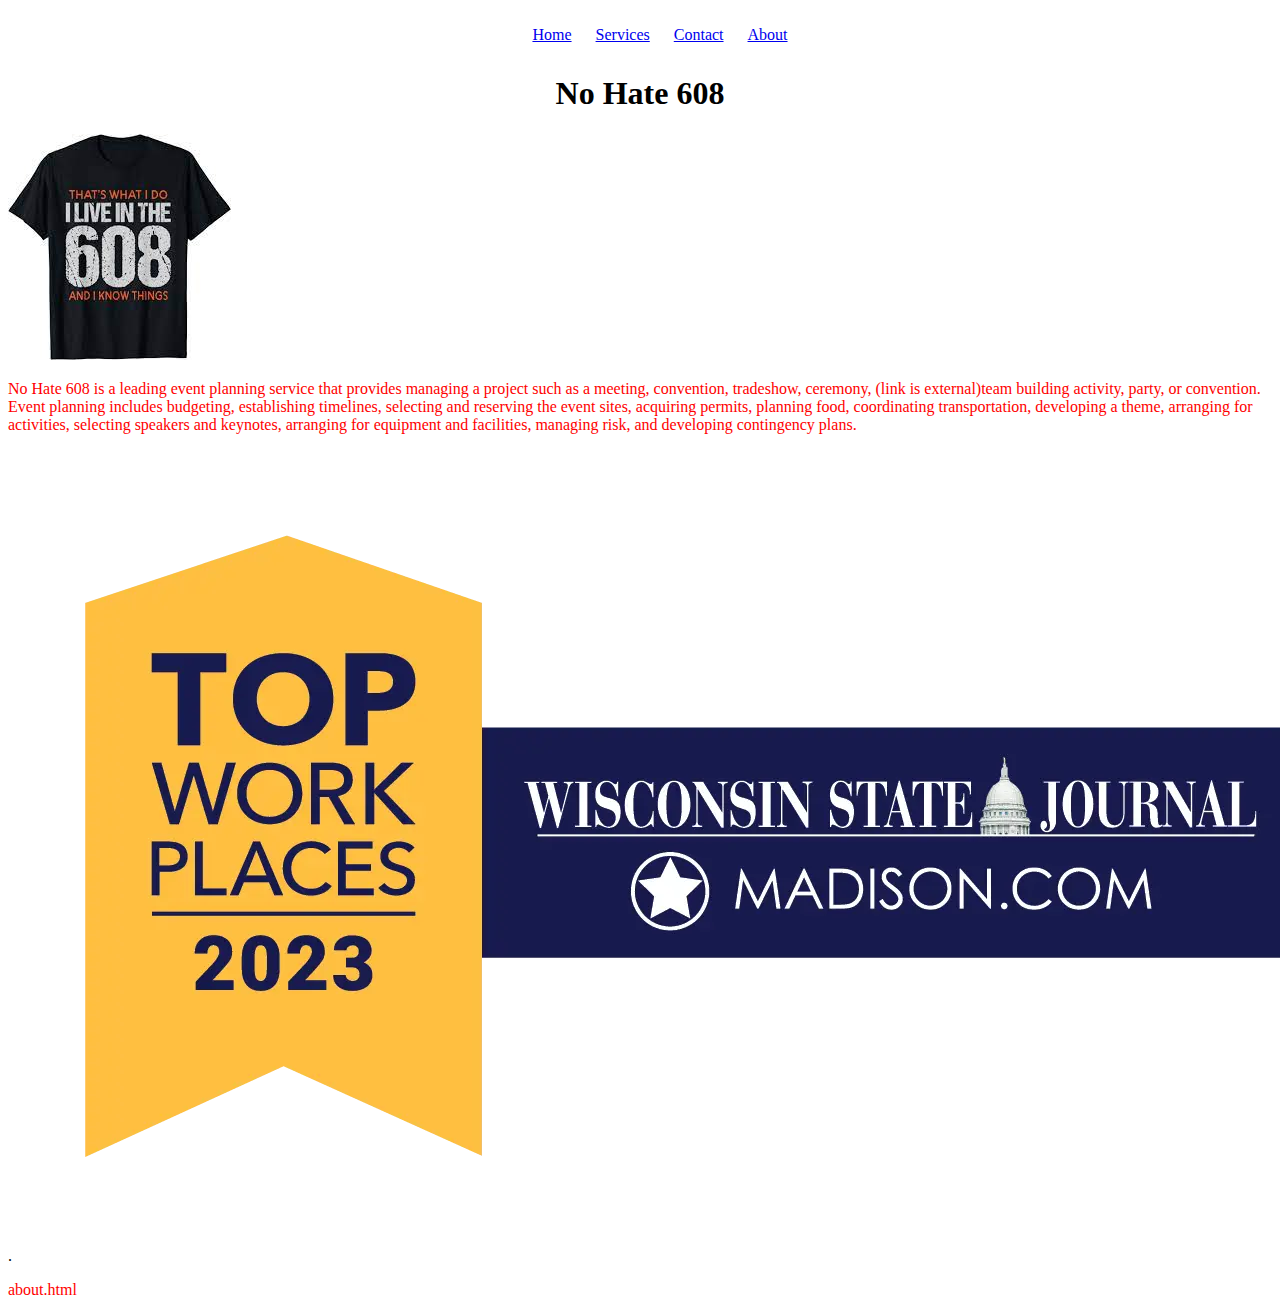
==== html/about.html @ 936e41d6 "Merge branch 'main' into spurge-branch" ====
<!DOCTYPE html>
<html lang="en">
  <head>
    <meta charset="UTF-8" />
    <meta name="viewport" content="width=device-width, initial-scale=1.0" />
    <title>No Hate 608</title>
    <link rel="stylesheet" href="../css/style.css" />
  </head>
  <body>
    <nav>
      <ul>
        <li>
          <a href="../index.html">Home</a>
        </li>
        <li>
          <a href="services.html">Services</a>
        </li>
        <li>
          <a href="contact.html">Contact</a>
        </li>
        <li>
          <a href="about.html">About</a>
        </li>
      </ul>
    </nav>
    <header>
      <h1>No Hate 608</h1><div class="about-info">
        <div class="about-img">
            <img src=
"../images/608shirt.jpg">
        </div>
        <div>
        <p> No Hate 608 is a leading event planning service
            that provides managing a project such as a meeting, convention, tradeshow,  ceremony, (link is external)team building activity, party, or convention. Event planning includes budgeting, establishing timelines, selecting and reserving the event sites, acquiring permits, planning food, coordinating transportation, developing a theme, arranging for activities, selecting speakers and keynotes, arranging for equipment and facilities, managing risk, and developing contingency plans.
<div class="about-info">
        <div class="about-img">               <img src=
"/images/besttowork.png" alt="No Hate 608">
        </div>.
    </header>
    <section><p>about.html</p></section>
    
  </body>
</html>
---- css/style.css ----
nav {
  text-align: center;
}

h1 {
  text-align: center;
}

li {
  display: inline-block;
  margin: 10px;
}

p {
  color: red;
}
#contact-nav {
  background-image: url(/images/NoHate.png);
  background-position: center;
  background-size: contain;
}

#div-contact {
  border: 15px orange solid;
  background-position: center;
  background-size: cover;
  background-image: url("/images/bxtch-please.png");
  border-style: solid solid double solid;
}

.services-table {
  border-collapse: collapse;
  margin: 50px;
  font-size: 25px;
  min-width: 400px;
  /* background-color: orange; */
}

table {
  background-color: orange;
  border-collapse: collapse;
  margin: 50px;
  font-size: 15px;
  min-width: 400px;
  /* background-color: orange; */
  color: black;
  text-align: left;
  font-weight: bold;
  padding: 25px;
  border-bottom: 1px solid orange;
  border-radius: 5px;
  overflow: hidden;
  box-shadow: 20px black;
}

th {
  background-color: gray;
}

#header-contact {
  color: white;
  background-image: url(/images/concert.jpg);
  height: 500px;
  background-position: center;
  background-size: cover;
}

#h1contact {
  color: red;
}

#form-con {
  text-align: center;
}

#submit-con:hover {
  color: blue;
}
#fname {
  border: 2px solid red;
  border-radius: 4px;
}
#lname {
  border: 2px solid red;
  border-radius: 4px;
}
#organiztion {
  border: 2px solid red;
  border-radius: 4px;
}
#textarea {
  border: 2px solid red;
  border-radius: 4px;
}

.services {
  height: 100vh;
  background-image: url(/images/yoga.jpg);
  background-position: center;
  background-size: contain;
  background-repeat: no-repeat;
} 
.top {
  text-decoration: none;
  padding: 20px;
  color: orange;
  background-color: black;
  border-radius: 100px;

}

.top:hover {
  color: black;
  background-color: orange;
}
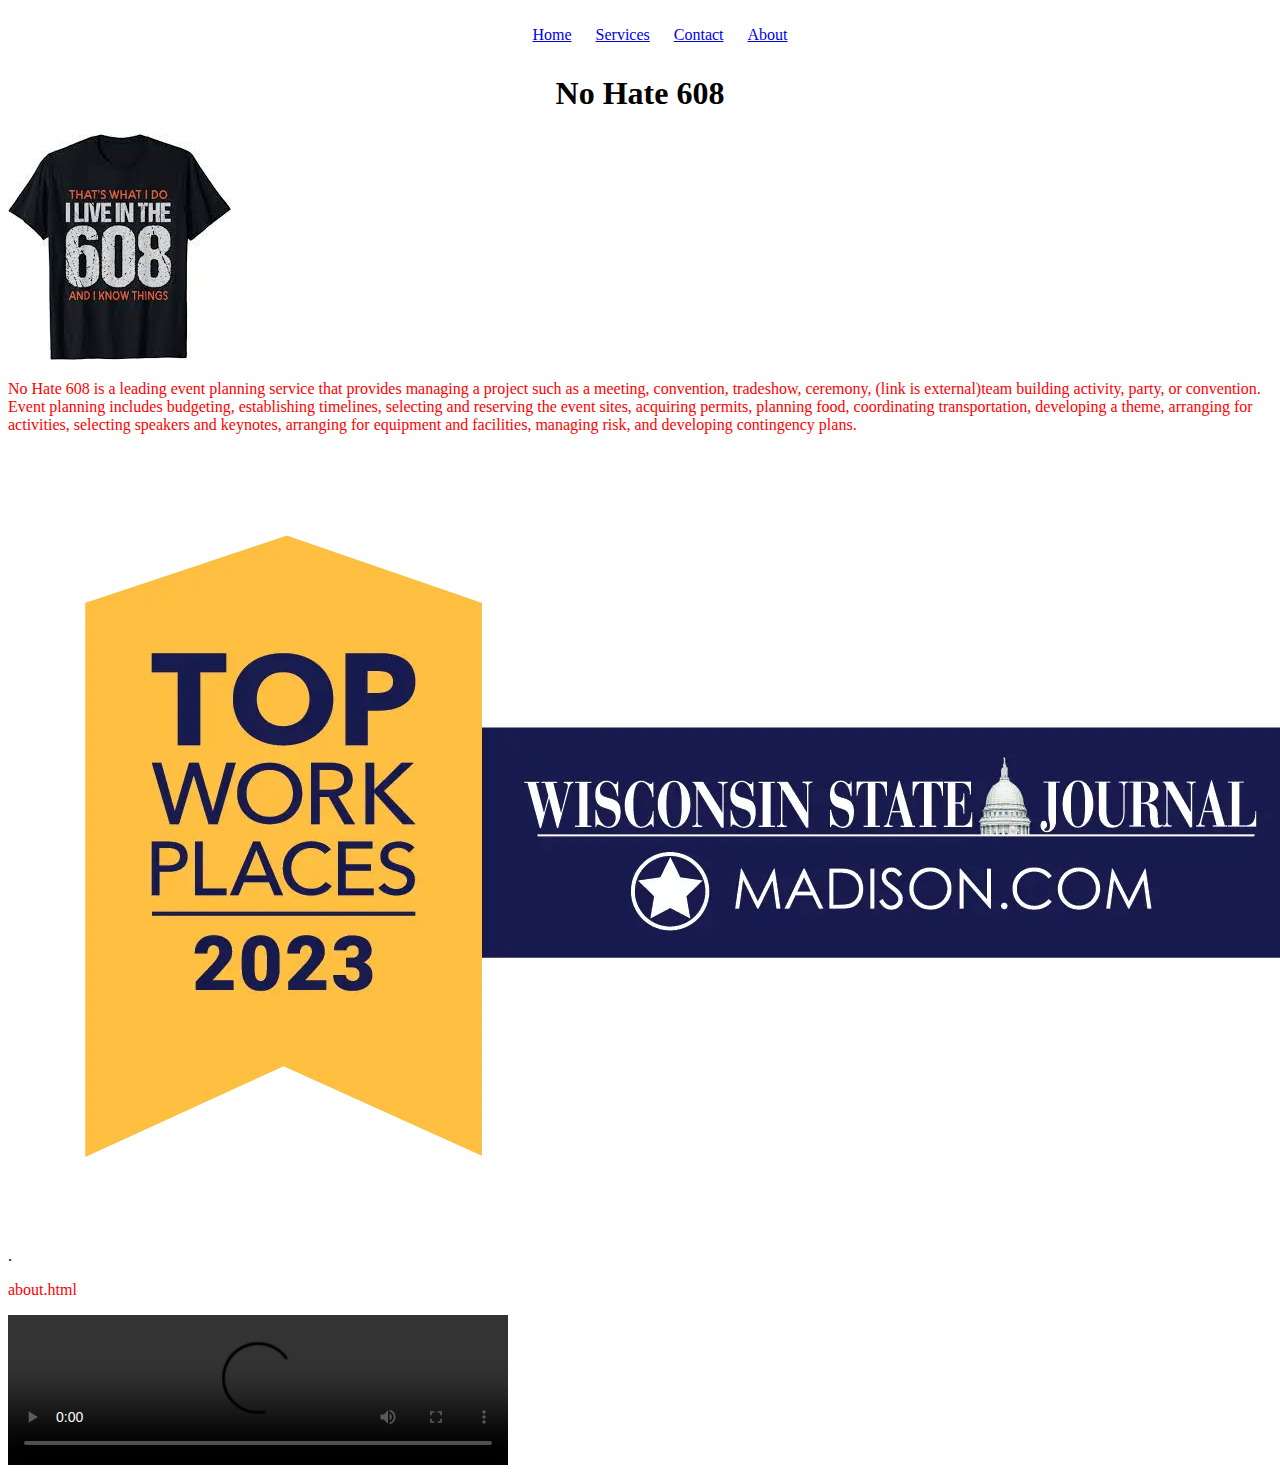
==== commit 870fdc2c: "Merge branch 'main' into spurge-branch" ====
--- a/html/about.html
+++ b/html/about.html
@@ -37,7 +37,16 @@
 "/images/besttowork.png" alt="No Hate 608">
         </div>.
     </header>
-    <section><p>about.html</p></section>
+    <section>
+      <p>about.html</p>
+      <video width="500" controls>
+        <source
+          src="/video/madison.mp4"
+          type="video/mp4"
+        />
+        Your browser does not support the video tag.
+      </video>
+    </section>
     
   </body>
 </html>
--- a/css/style.css
+++ b/css/style.css
@@ -71,6 +71,8 @@
 
 #form-con {
   text-align: center;
+  width: 400px;
+  margin: auto;
 }
 
 #submit-con:hover {
@@ -78,19 +80,20 @@
 }
 #fname {
   border: 2px solid red;
-  border-radius: 4px;
+  border-radius: 10px;
 }
 #lname {
   border: 2px solid red;
-  border-radius: 4px;
+  border-radius: 10px;
 }
 #organiztion {
   border: 2px solid red;
-  border-radius: 4px;
+  border-radius: 10px;
 }
 #textarea {
   border: 2px solid red;
-  border-radius: 4px;
+  border-radius: 20px;
+  width: 100%;
 }
 
 .services {
@@ -99,17 +102,19 @@
   background-position: center;
   background-size: contain;
   background-repeat: no-repeat;
-} 
+}
 .top {
   text-decoration: none;
   padding: 20px;
   color: orange;
   background-color: black;
   border-radius: 100px;
-
 }
 
 .top:hover {
   color: black;
   background-color: orange;
-}+}
+input {
+  width: 100%;
+}
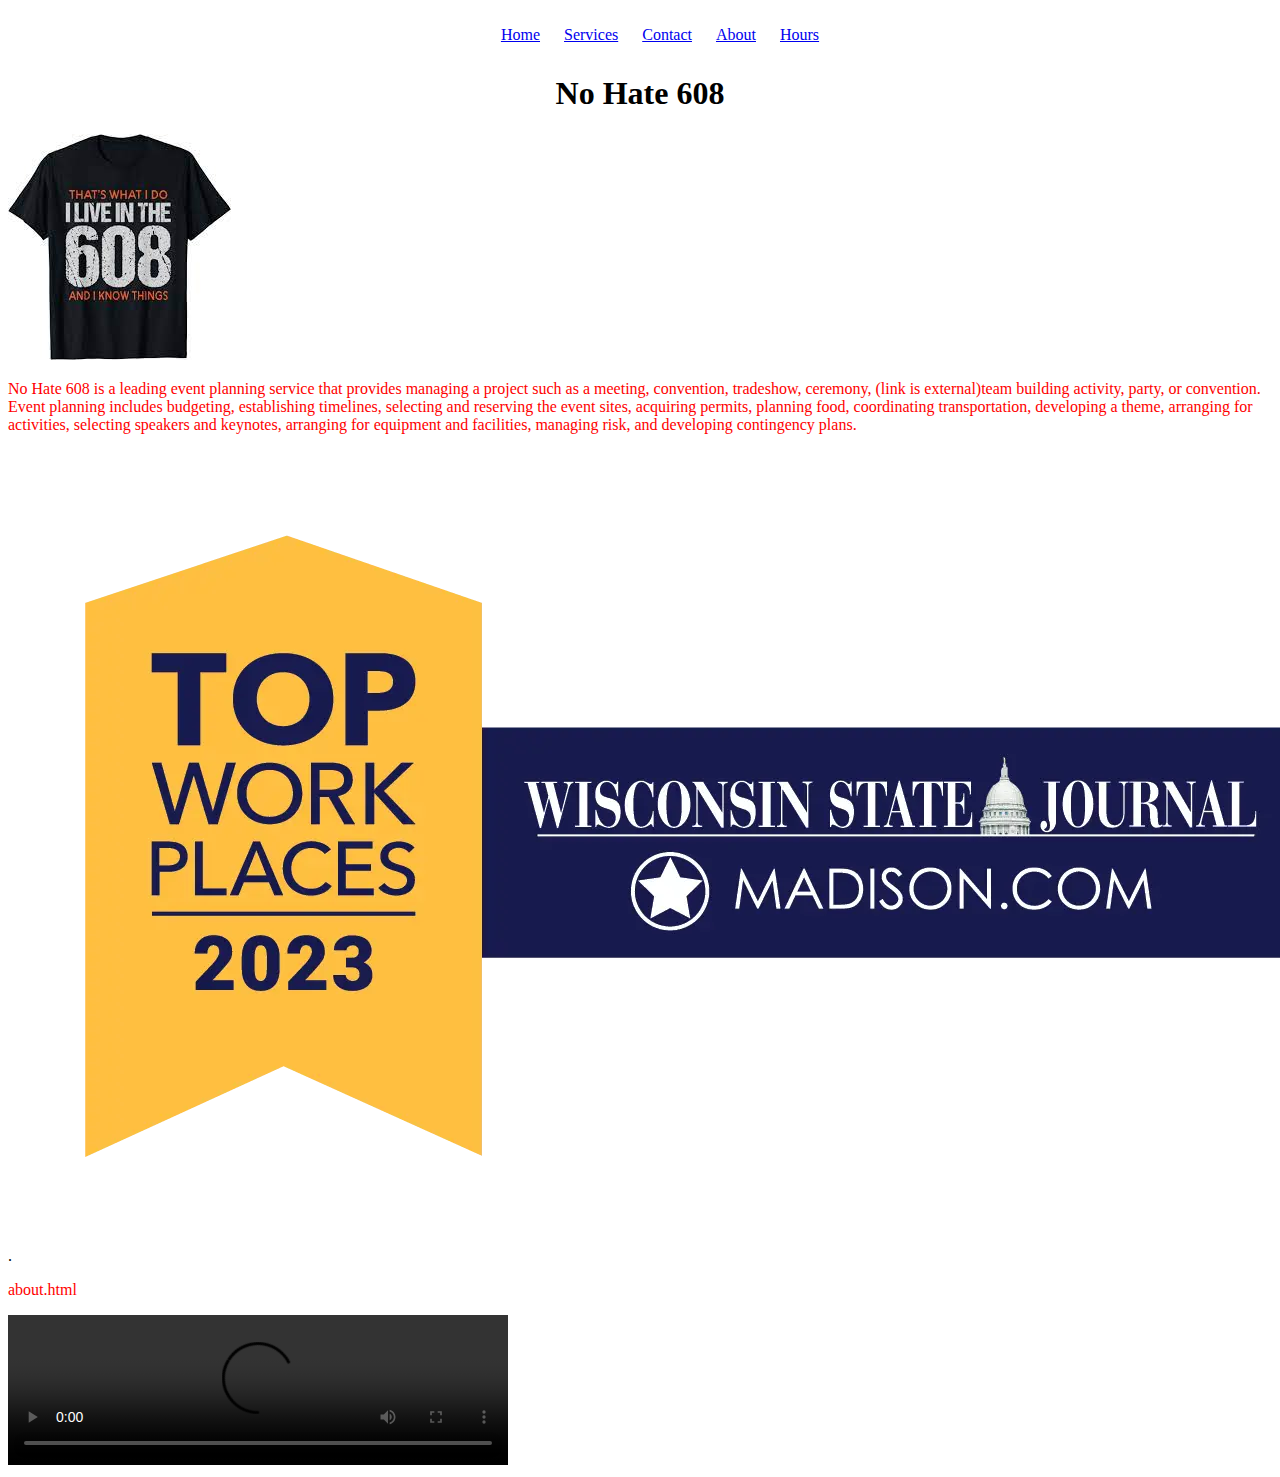
==== commit 8dffe1e6: "Added hours.html" ====
--- a/html/about.html
+++ b/html/about.html
@@ -20,6 +20,9 @@
         </li>
         <li>
           <a href="about.html">About</a>
+        </li>
+        <li>
+          <a href="hours.html">Hours</a>
         </li>
       </ul>
     </nav>
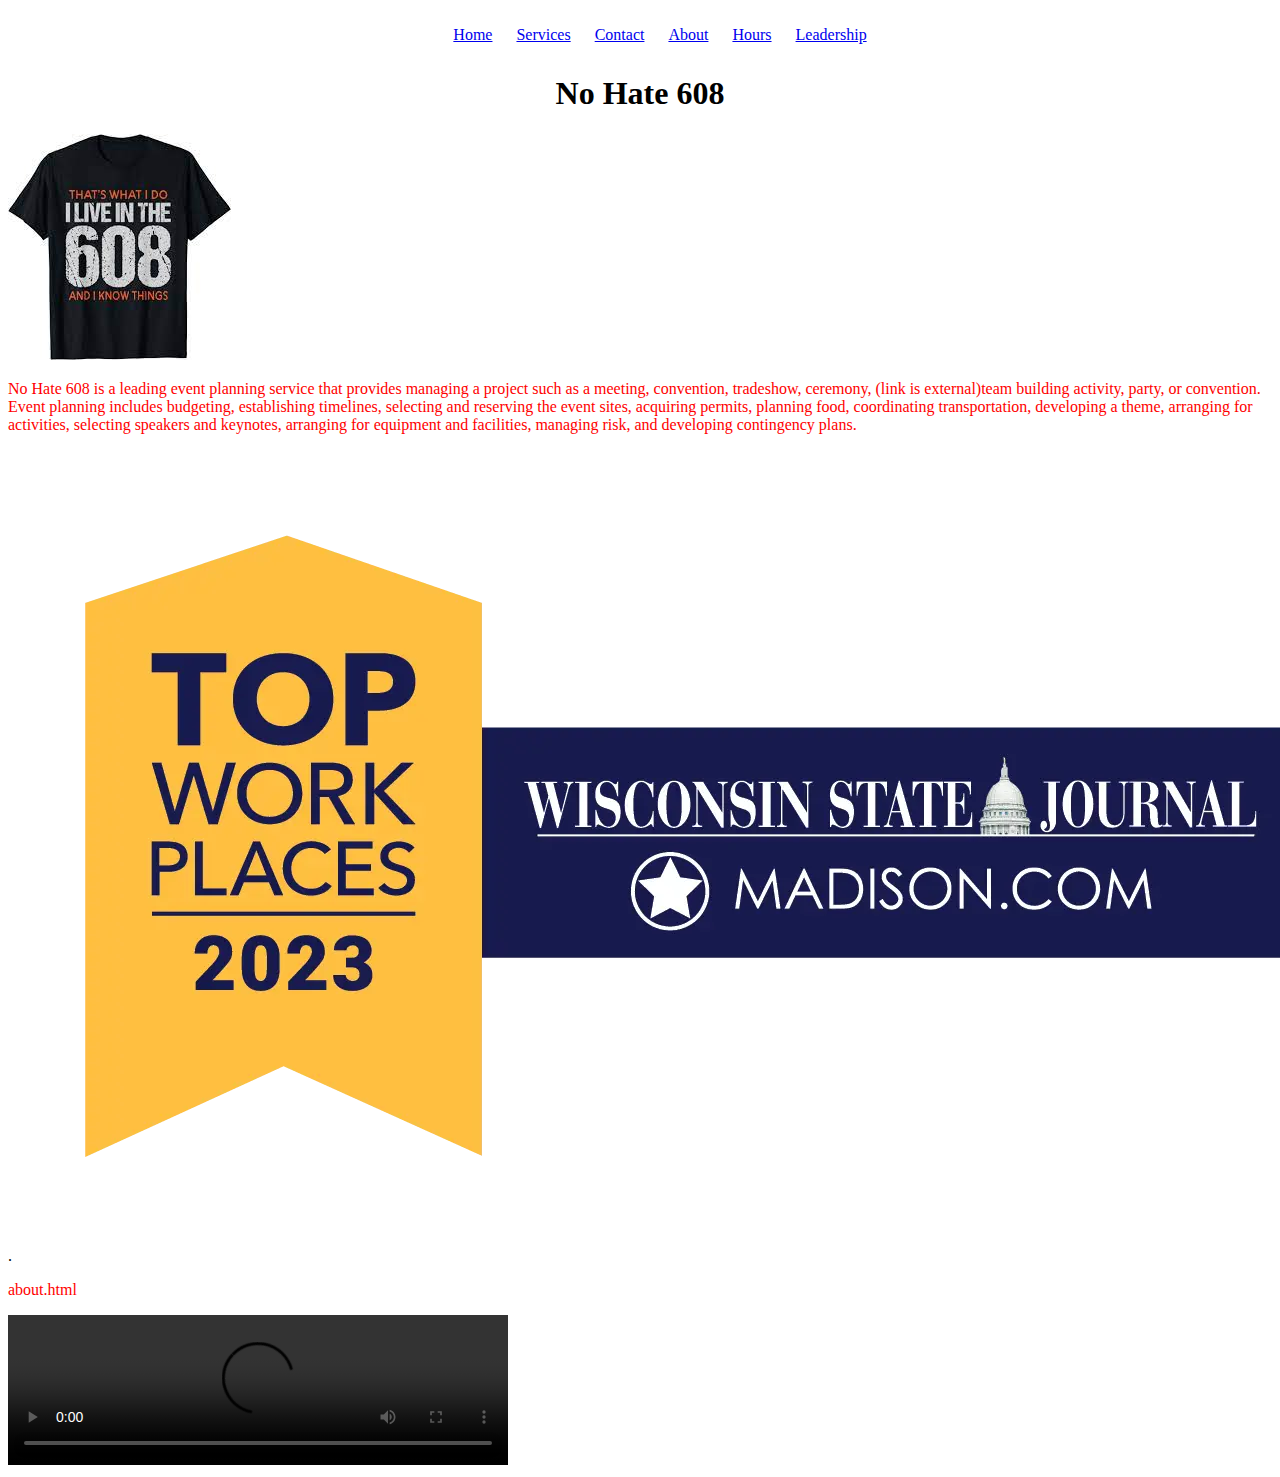
==== commit 00f65c76: "Added leadership.html" ====
--- a/html/about.html
+++ b/html/about.html
@@ -23,6 +23,9 @@
         </li>
         <li>
           <a href="hours.html">Hours</a>
+        </li>
+        <li>
+          <a href="leadership.html">Leadership</a>
         </li>
       </ul>
     </nav>
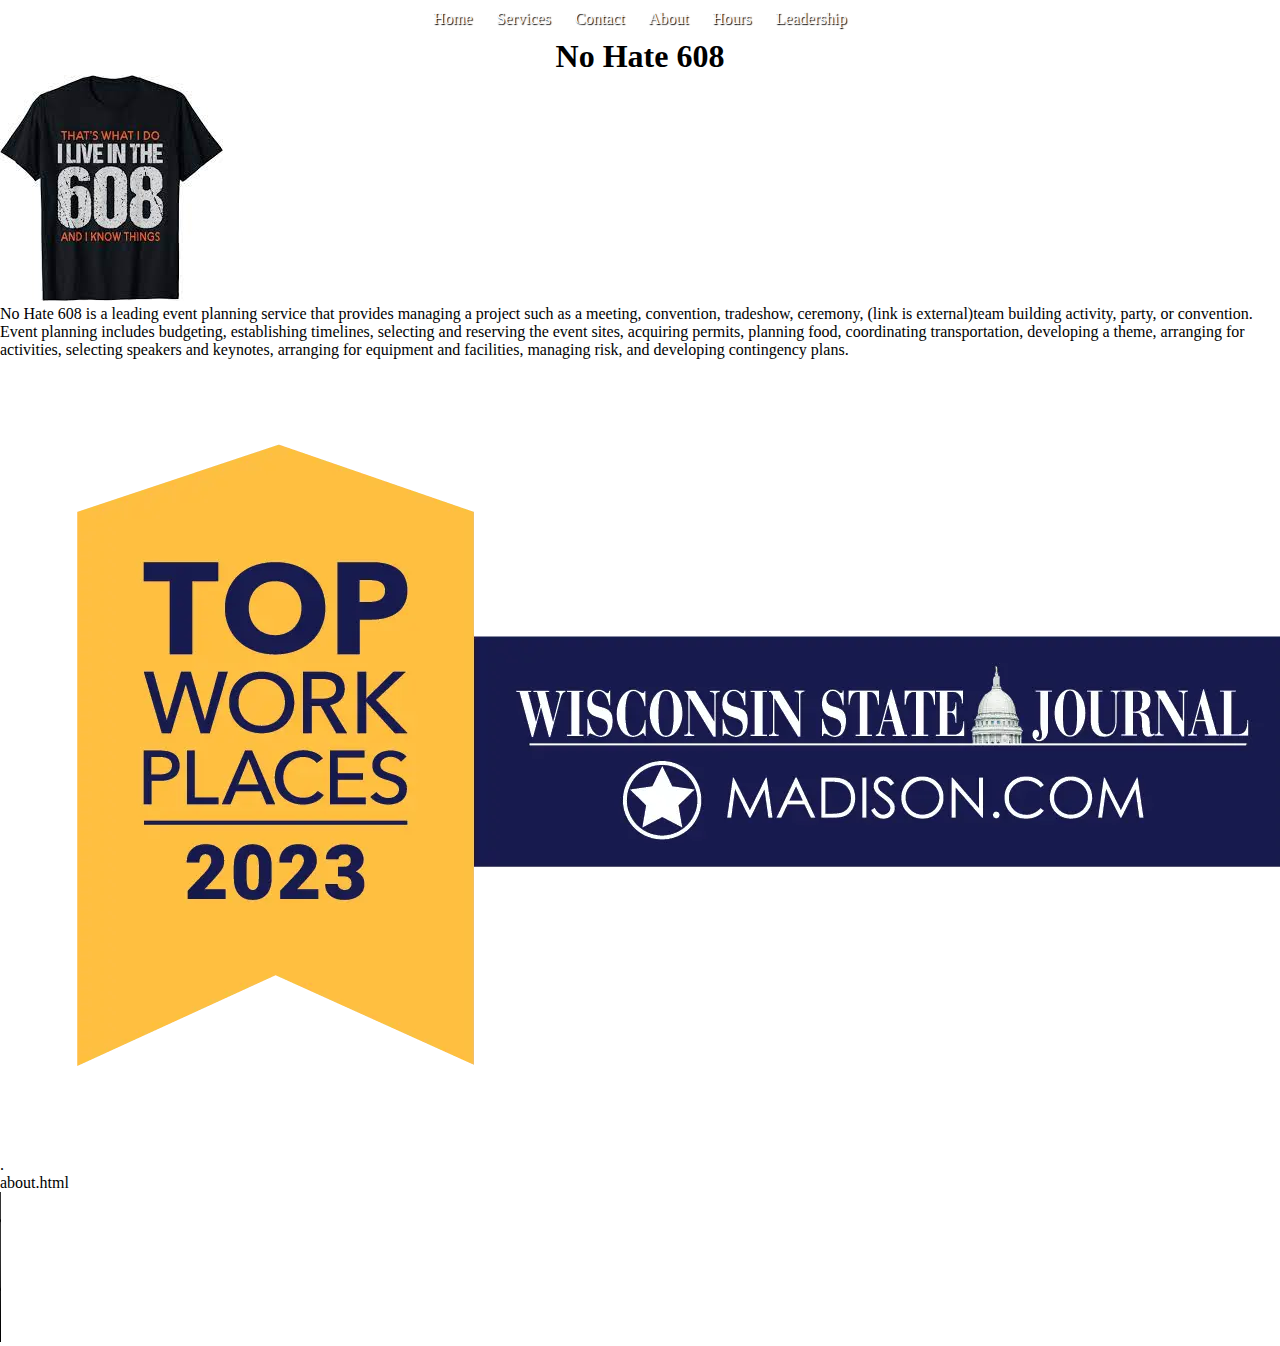
==== commit d5f210a4: "changes to hr and contact" ====
--- a/html/about.html
+++ b/html/about.html
@@ -10,7 +10,7 @@
     <nav>
       <ul>
         <li>
-          <a href="../index.html">Home</a>
+          <a href="../index.html" id="about-link">Home</a>
         </li>
         <li>
           <a href="services.html">Services</a>
--- a/css/style.css
+++ b/css/style.css
@@ -1,3 +1,22 @@
+* {
+  margin: 0;
+  padding: 0;
+  box-sizing: border-box;
+}
+
+a {
+  text-decoration: none;
+  color: #fff;
+  transition: 0.3s;
+  
+  text-shadow: 1px 1px 1px black;
+}
+
+a:hover {
+  font-size: larger;
+  color: black;
+}
+
 nav {
   text-align: center;
 }
@@ -11,9 +30,15 @@
   margin: 10px;
 }
 
-p {
-  color: red;
-}
+footer {
+  padding: 40px;
+  height: 100px;
+  background-color: #333;
+  color: #fff;
+  text-align: center;
+}
+
+
 #contact-nav {
   background-image: url(/images/NoHate.png);
   background-position: center;
@@ -26,6 +51,9 @@
   background-size: cover;
   background-image: url("/images/bxtch-please.png");
   border-style: solid solid double solid;
+  width: 400px;
+  margin-left: auto;
+  margin-right: auto;
 }
 
 .services-table {
@@ -34,6 +62,12 @@
   font-size: 25px;
   min-width: 400px;
   /* background-color: orange; */
+  display: contents;
+  justify-content: center;
+  margin-left: auto;
+  margin-right: auto;
+  width: 40%;
+  margin-bottom: 50px;
 }
 
 table {
@@ -55,6 +89,7 @@
 
 th {
   background-color: gray;
+  
 }
 
 #header-contact {
@@ -71,7 +106,7 @@
 
 #form-con {
   text-align: center;
-  width: 400px;
+  width: 300px;
   margin: auto;
 }
 
@@ -118,3 +153,69 @@
 input {
   width: 100%;
 }
+
+.hours {
+  height: 200vh;
+  background-image: url(/images/madison.jpg);
+  background-position: center;
+  backface-visibility: visible;
+  background-attachment: fixed;
+  backdrop-filter: calc(padding);
+  background-image: -moz-linear-gradient(bxtch-please);
+  box-shadow: 0cqb;
+  background-repeat: round;
+}
+
+.top {
+  text-shadow: 0cm;
+  padding: 40px;
+  color: black;
+  background-color: orange;
+  border: 100px;
+}
+
+.top:hover {
+  color: orange;
+  background-color: black;
+}
+#h2-con {
+  text-align: center;
+  color: red;
+}
+#p-con {
+  text-align: center;
+}
+#sec-con {
+  background-color: rgb(241, 205, 174);
+  border: 5px dashed orangered;
+}
+
+.index-header {
+  height: 100vh;
+  background-image: url(/images/madison-sunset.jpg);
+  background-position: center;
+  background-size: cover;
+  background-repeat: no-repeat;
+  color: white;
+  text-shadow: 1px 1px 1px #333;
+  /* background-color: red; */
+}
+
+.img-div > img {
+  width: 200px;
+  float:  left;
+  padding: 15px;
+  margin: 20px;
+  margin-top: 40px;
+  margin-bottom: 40px;
+  margin-left: 20px;
+  margin-right: 20px;
+  border: 10px;
+  border-color: orange gold;
+  box-sizing: border-box;
+  border-style: dashed;
+  outline: solid;
+}
+#about-link {
+
+}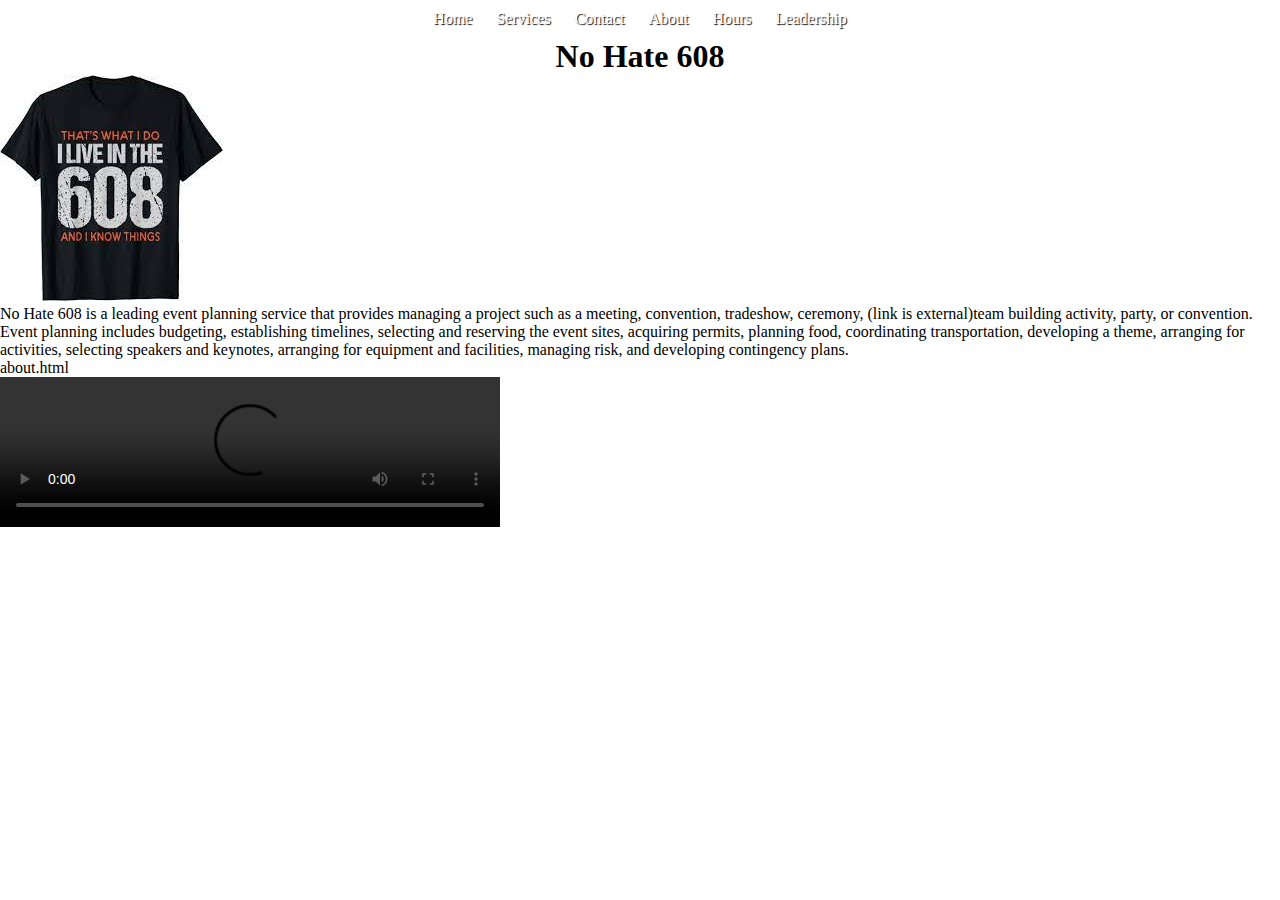
==== commit 90cc8e44: "Update about.html" ====
--- a/html/about.html
+++ b/html/about.html
@@ -10,7 +10,7 @@
     <nav>
       <ul>
         <li>
-          <a href="../index.html" id="about-link">Home</a>
+          <a href="../index.html">Home</a>
         </li>
         <li>
           <a href="services.html">Services</a>
@@ -38,10 +38,6 @@
         <div>
         <p> No Hate 608 is a leading event planning service
             that provides managing a project such as a meeting, convention, tradeshow,  ceremony, (link is external)team building activity, party, or convention. Event planning includes budgeting, establishing timelines, selecting and reserving the event sites, acquiring permits, planning food, coordinating transportation, developing a theme, arranging for activities, selecting speakers and keynotes, arranging for equipment and facilities, managing risk, and developing contingency plans.
-<div class="about-info">
-        <div class="about-img">               <img src=
-"/images/besttowork.png" alt="No Hate 608">
-        </div>.
     </header>
     <section>
       <p>about.html</p>
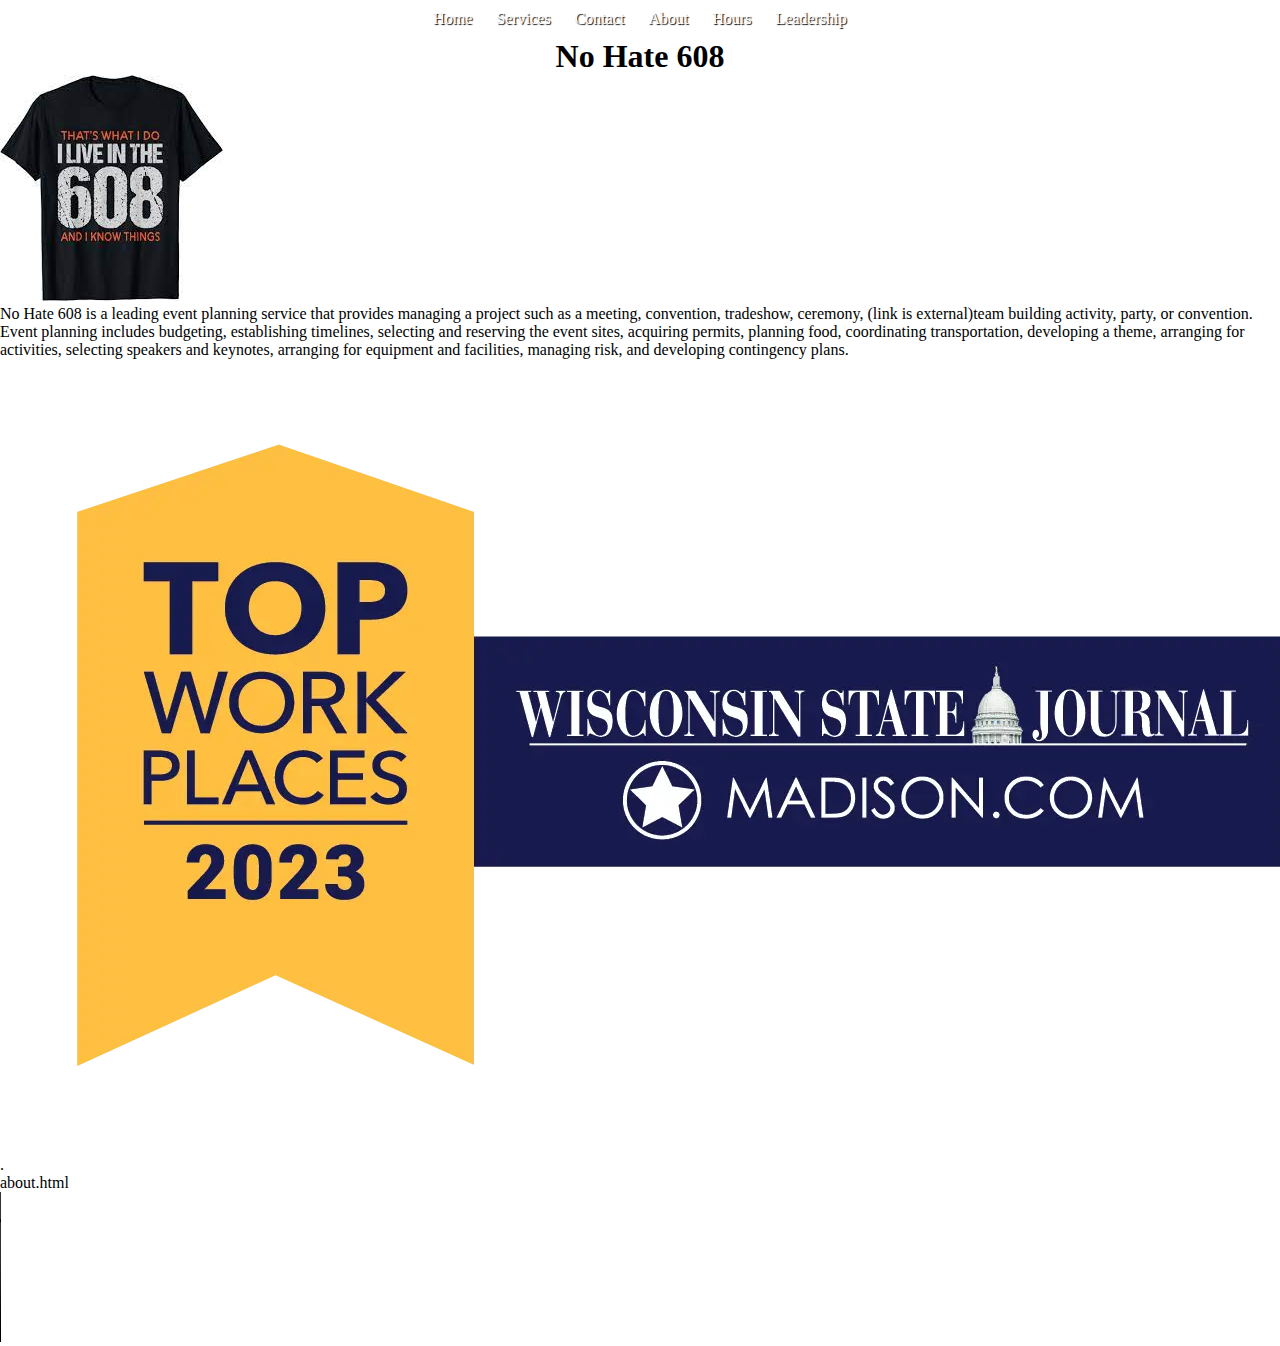
==== commit 4a2023e9: "Update" ====
--- a/html/about.html
+++ b/html/about.html
@@ -10,7 +10,7 @@
     <nav>
       <ul>
         <li>
-          <a href="../index.html">Home</a>
+          <a href="../index.html" >Home</a>
         </li>
         <li>
           <a href="services.html">Services</a>
@@ -38,6 +38,10 @@
         <div>
         <p> No Hate 608 is a leading event planning service
             that provides managing a project such as a meeting, convention, tradeshow,  ceremony, (link is external)team building activity, party, or convention. Event planning includes budgeting, establishing timelines, selecting and reserving the event sites, acquiring permits, planning food, coordinating transportation, developing a theme, arranging for activities, selecting speakers and keynotes, arranging for equipment and facilities, managing risk, and developing contingency plans.
+<div class="about-info">
+        <div class="about-img">
+          <img src="/images/besttowork.png" alt="No Hate 608">
+        </div>.
     </header>
     <section>
       <p>about.html</p>
--- a/css/style.css
+++ b/css/style.css
@@ -216,6 +216,3 @@
   border-style: dashed;
   outline: solid;
 }
-#about-link {
-
-}